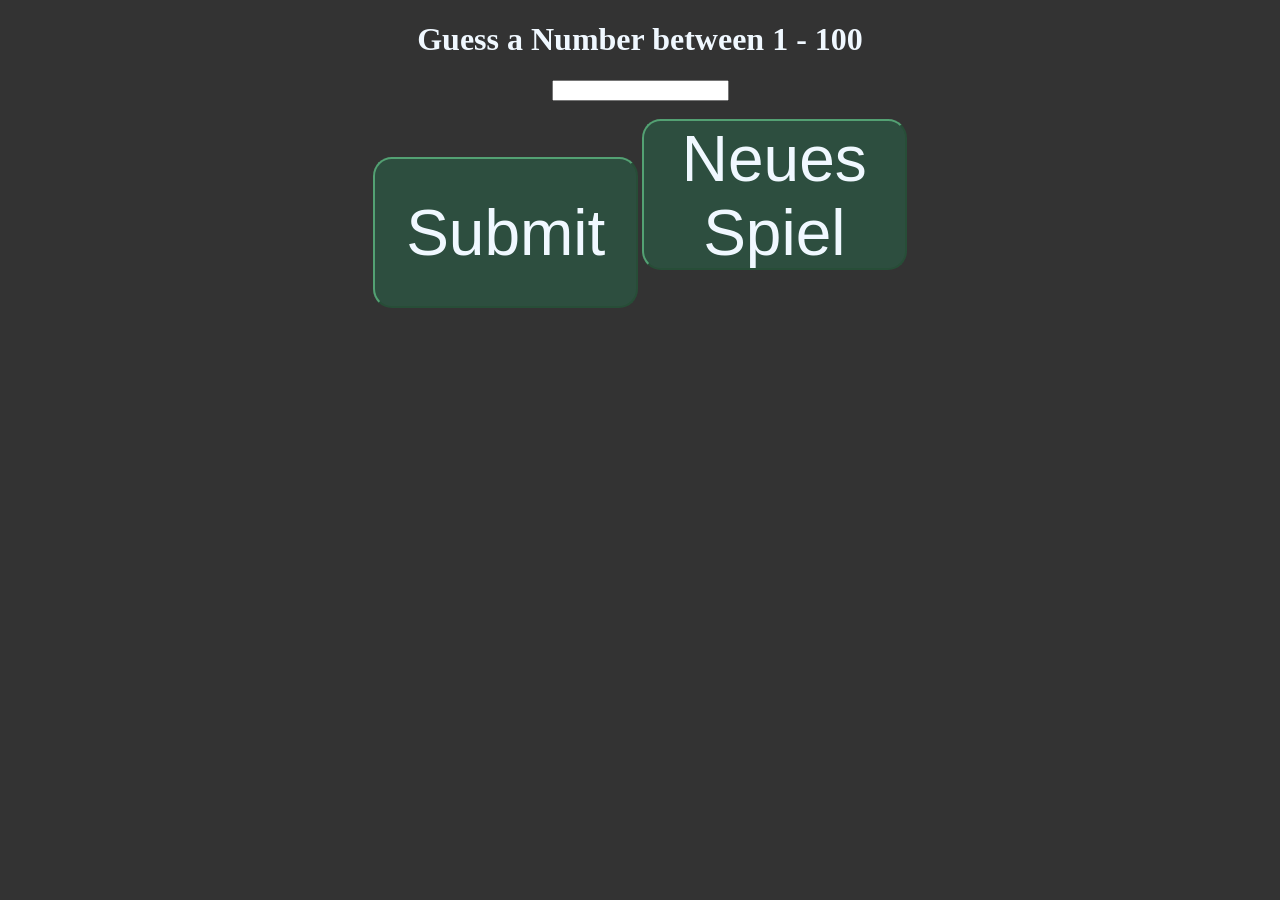
==== Projekt2.html @ eaf06d1e "erste version" ====
<!DOCTYPE html>
<html lang="en">
<head>
    <meta charset="UTF-8">
    <meta name="viewport" content="width=device-width, initial-scale=1.0">
    <title>Document</title>
    <link rel="stylesheet" href="Projekt2.css">
</head>
<body>
    

    
    <h1 id="hello">Hello</h1>
    <input type="text" id="input" for="answer"><br><br>
    <label id="answer"> </label>


  <button id="submit" class="button">Submit</button> 
  <button id="reset" class="button">Neues Spiel</button>

  <script src="Projekt2.js"></script>
</body>
</html>
---- Projekt2.css ----
button{
width: 7cm;
height: 4cm;

border-color: rgb(83, 161, 115);
border-radius: 0.5cm;
background-color: rgb(45, 78, 63);
color: aliceblue;
font-size: 4em;
font-family: Arial, Helvetica, sans-serif;
}
label{
color: aliceblue;
font-size: 9em;
font-family: Arial, Helvetica, sans-serif;
}
body{
background-color: #333;
    text-align: center;
    align-items: center;
    color: aliceblue;
}
button:hover{
width: 7cm;
height: 4cm;

border-color: rgb(81, 155, 112);
border-radius: 0.5cm;
background-color: rgb(55, 94, 76);
color: aliceblue;
font-size: 4em;
font-family: Arial, Helvetica, sans-serif;
}
button:hover{
width: 7cm;
height: 4cm;

border-color: rgb(96, 185, 133);
border-radius: 0.5cm;
background-color: rgb(95, 167, 134);
color: aliceblue;
font-size: 4em;
font-family: Arial, Helvetica, sans-serif;
}
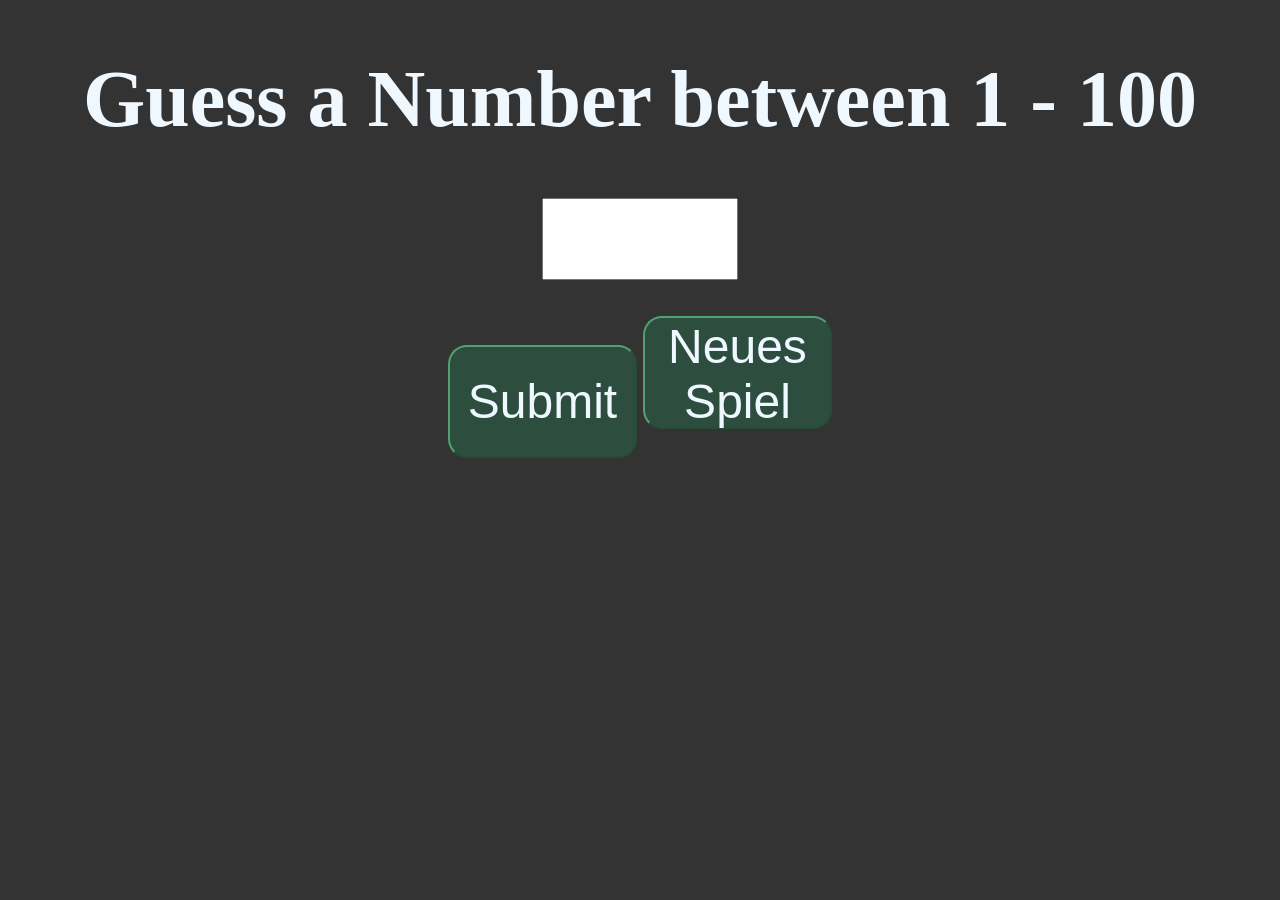
==== commit 7d04aa94: "update" ====
--- a/Projekt2.html
+++ b/Projekt2.html
@@ -1,23 +1,34 @@
 <!DOCTYPE html>
-<html lang="en">
+<html lang="de">
 <head>
     <meta charset="UTF-8">
     <meta name="viewport" content="width=device-width, initial-scale=1.0">
-    <title>Document</title>
-    <link rel="stylesheet" href="Projekt2.css">
+    <title>Projekt</title>
+ 
+    <link rel="stylesheet" href="Projekt3.css">
 </head>
+ 
 <body>
-    
-
-    
+ 
+<form>
+ 
     <h1 id="hello">Hello</h1>
-    <input type="text" id="input" for="answer"><br><br>
-    <label id="answer"> </label>
-
-
-  <button id="submit" class="button">Submit</button> 
-  <button id="reset" class="button">Neues Spiel</button>
-
-  <script src="Projekt2.js"></script>
+ 
+    <input type="text" id="input">
+    <br><br>
+ 
+    <label id="answer"></label>
+ 
+</form>
+ 
+<br>
+ 
+<div class="button-container">
+    <button id="submit">Submit</button>
+    <button id="reset">Neues Spiel</button>
+</div>
+ 
+<script src="Projekt2.js"></script>
+ 
 </body>
 </html>
--- a/Projekt3.css
+++ b/Projekt3.css
@@ -0,0 +1,59 @@
+button{
+width: 5cm;
+height: 3cm;
+
+border-color: rgb(83, 161, 115);
+border-radius: 0.5cm;
+background-color: rgb(45, 78, 63);
+color: aliceblue;
+font-size: 2em;
+font-family: Arial, Helvetica, sans-serif;
+}
+label{
+color: aliceblue;
+font-size: 9em;
+font-family: Arial, Helvetica, sans-serif;
+}
+body{
+background-color: #333;
+    text-align: center;
+    align-items: center;
+    color: aliceblue;
+}
+button:hover{
+width: 5cm;
+height: 3cm;
+
+border-color: rgb(81, 155, 112);
+border-radius: 0.5cm;
+background-color: rgb(55, 94, 76);
+color: aliceblue;
+font-size: 2em;
+font-family: Arial, Helvetica, sans-serif;
+}
+button:hover{
+width: 5cm;
+height: 3cm;
+
+border-color: rgb(96, 185, 133);
+border-radius: 0.5cm;
+background-color: rgb(95, 167, 134);
+color: aliceblue;
+font-size: 2em;
+font-family: Arial, Helvetica, sans-serif;
+}
+input{
+    width: 0.5cm;
+    height: 0.5cm;
+}
+#input{
+    width: 5cm;
+    height: 2cm;
+    font-size: 3em
+}
+div{
+    font-size: 1.5em;
+}
+h1{
+    font-size: 5em;
+}
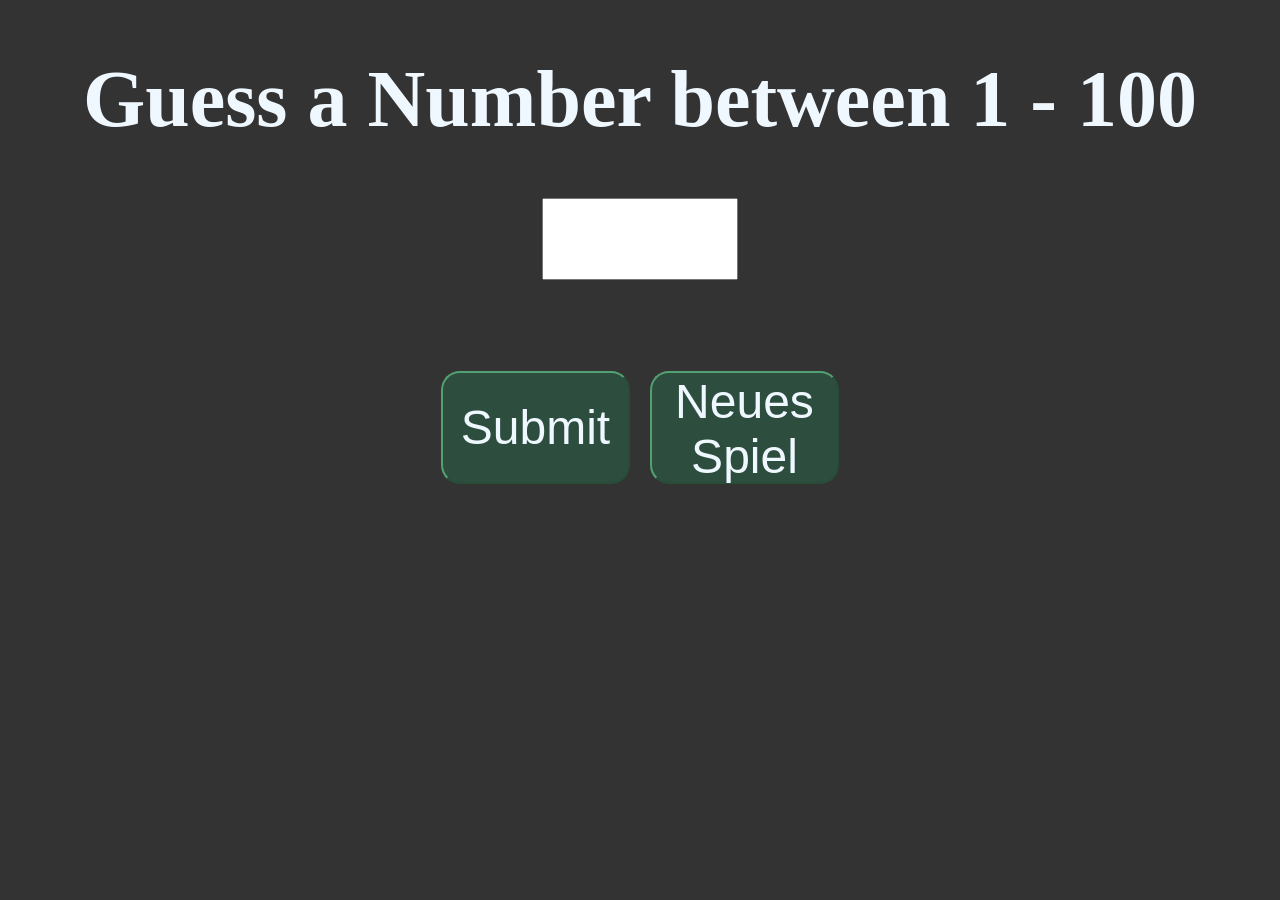
==== commit 905a63e9: "update" ====
--- a/Projekt2.html
+++ b/Projekt2.html
@@ -4,31 +4,32 @@
     <meta charset="UTF-8">
     <meta name="viewport" content="width=device-width, initial-scale=1.0">
     <title>Projekt</title>
- 
+
     <link rel="stylesheet" href="Projekt3.css">
 </head>
- 
+
 <body>
- 
+
 <form>
- 
+
     <h1 id="hello">Hello</h1>
- 
+
     <input type="text" id="input">
+    
     <br><br>
- 
+
     <label id="answer"></label>
- 
+
+    <br><br>
+
+    <div class="button-container">
+        <button id="submit" type="button">Submit</button>
+        <button id="reset" type="button">Neues Spiel</button>
+    </div>
+
 </form>
- 
-<br>
- 
-<div class="button-container">
-    <button id="submit">Submit</button>
-    <button id="reset">Neues Spiel</button>
-</div>
- 
+
 <script src="Projekt2.js"></script>
- 
+
 </body>
 </html>
--- a/Projekt3.css
+++ b/Projekt3.css
@@ -9,28 +9,26 @@
 font-size: 2em;
 font-family: Arial, Helvetica, sans-serif;
 }
+
 label{
 color: aliceblue;
-font-size: 9em;
+font-size: 3em;
 font-family: Arial, Helvetica, sans-serif;
 }
+
 body{
 background-color: #333;
-    text-align: center;
-    align-items: center;
-    color: aliceblue;
+text-align: center;
+color: aliceblue;
 }
-button:hover{
-width: 5cm;
-height: 3cm;
 
-border-color: rgb(81, 155, 112);
-border-radius: 0.5cm;
-background-color: rgb(55, 94, 76);
-color: aliceblue;
-font-size: 2em;
-font-family: Arial, Helvetica, sans-serif;
+.button-container{
+display: flex;
+justify-content: center;
+align-items: center;
+gap: 20px;
 }
+
 button:hover{
 width: 5cm;
 height: 3cm;
@@ -42,18 +40,22 @@
 font-size: 2em;
 font-family: Arial, Helvetica, sans-serif;
 }
+
 input{
     width: 0.5cm;
     height: 0.5cm;
 }
+
 #input{
     width: 5cm;
     height: 2cm;
-    font-size: 3em
+    font-size: 3em;
 }
+
 div{
     font-size: 1.5em;
 }
+
 h1{
     font-size: 5em;
 }
